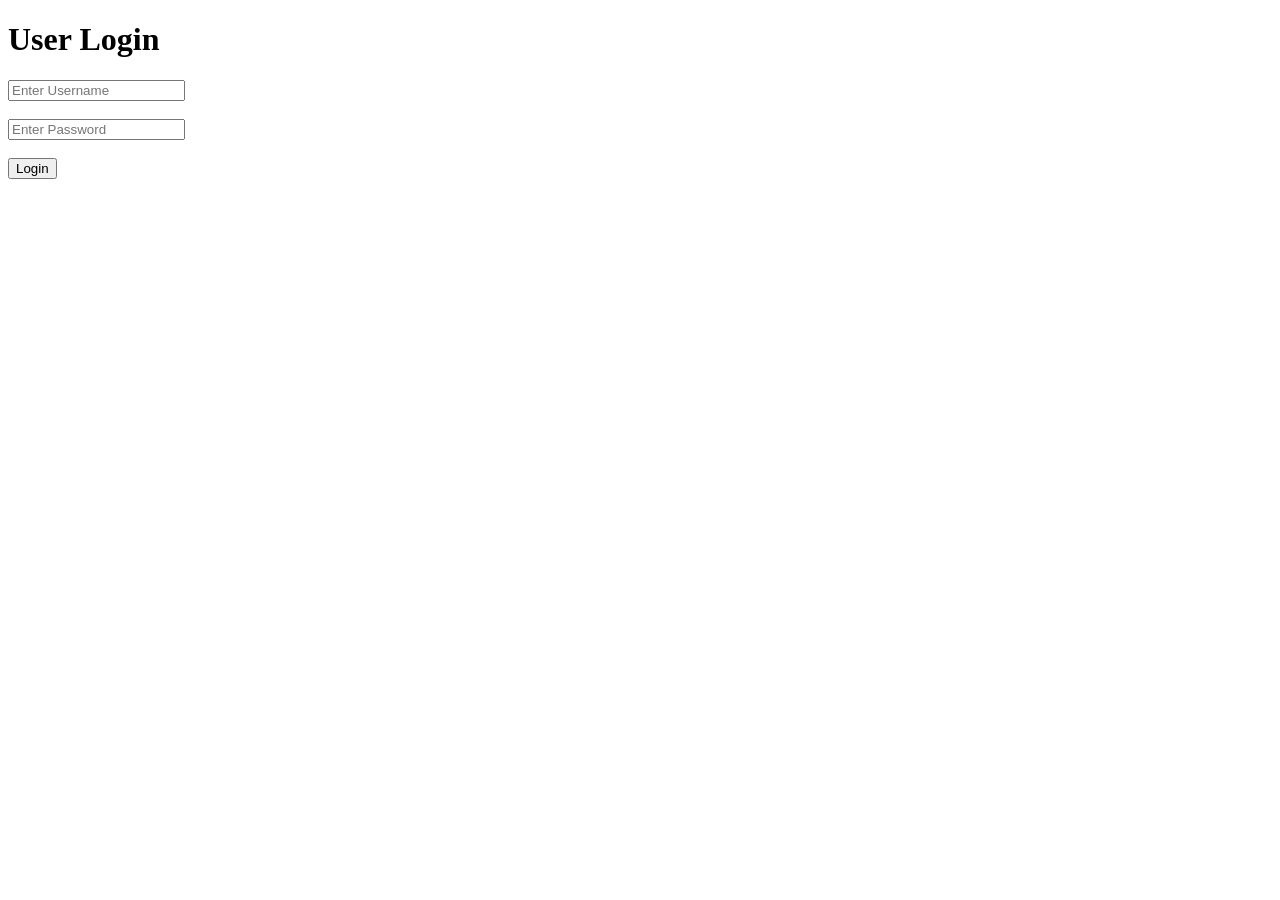
==== templates/login.html @ dd7afe65 "Added login and database system" ====
<!DOCTYPE html>
<html>

<head>
    <title>Login</title>

    <link rel="stylesheet"
    href="{{ url_for('static', filename='css/style.css') }}">
</head>

<body>

<h1>User Login</h1>

<form action="/login" method="POST">

    <input type="text"
    name="username"
    placeholder="Enter Username">

    <br><br>

    <input type="password"
    name="password"
    placeholder="Enter Password">

    <br><br>

    <button type="submit">Login</button>

</form>

</body>

</html>
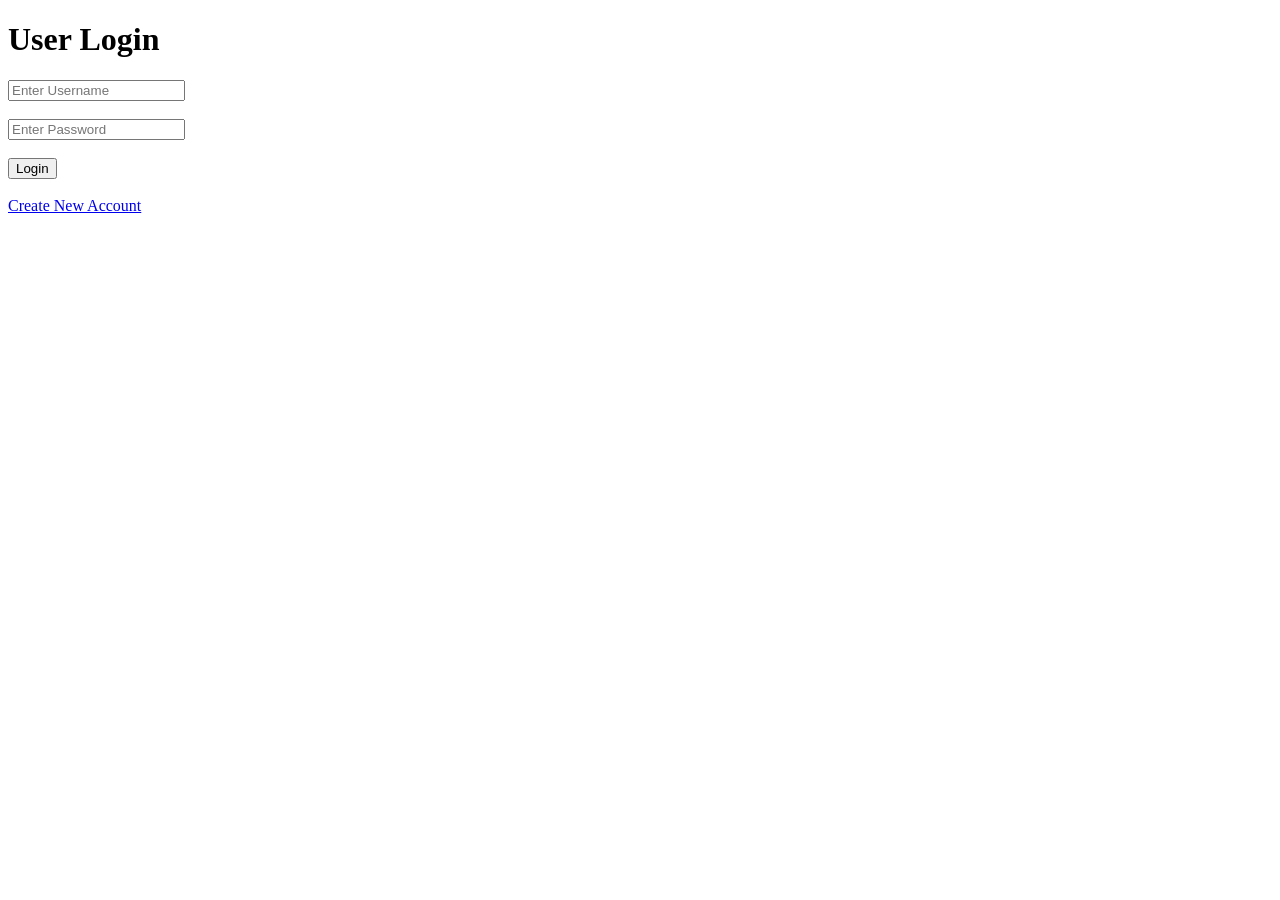
==== commit a3830969: "Added signup navigation" ====
--- a/templates/login.html
+++ b/templates/login.html
@@ -27,6 +27,11 @@
     <br><br>
 
     <button type="submit">Login</button>
+    <br><br>
+
+<a href="/register">
+Create New Account
+</a>
 
 </form>
 
